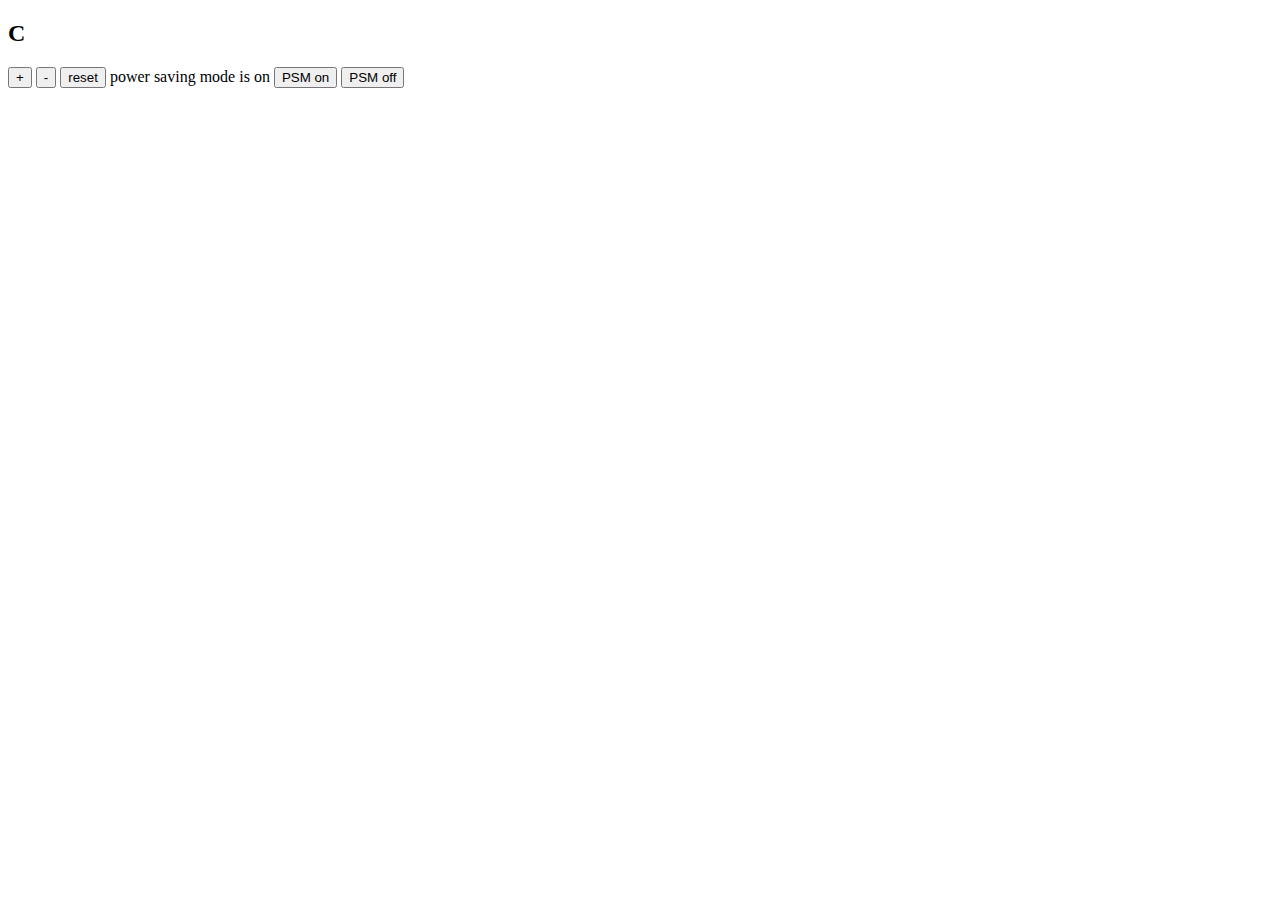
==== index.html @ 6208fa06 "Added html index page structure" ====
<!DOCTYPE html>
<html>

<head>
  <title>Thermostat</title>
</head>

<body>
  <h2><span id="temperature"></span>C</h2>
  <p>
    <button id="temperature-increase">+</button>
    <button id="temperature-decrease">-</button>
    <button id="temperature-reset">reset</button>
    power saving mode is <span id="power-saving-status">on</span>
    <button id="powersavingmode-on">PSM on</button>
    <button id="powersavingmode-off">PSM off</button>
  </p>
  <script src="src/thermostat.js"></script>
  <script src="lib/jquery_ui/jquery-ui.min.js"></script>

</body>

</html>
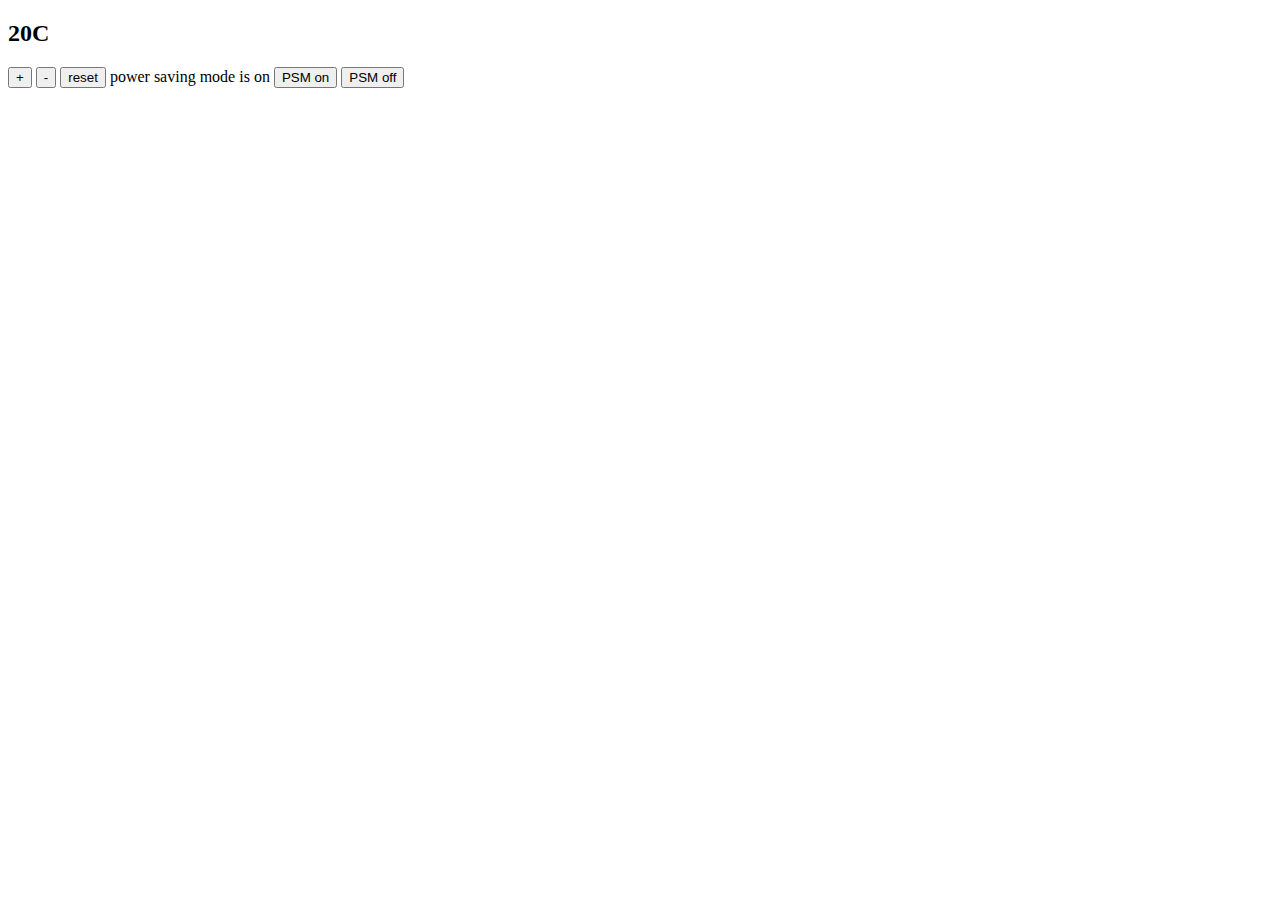
==== commit 1d81202b: "Inserted jQuery and user interface shows temperature and this can be increased" ====
--- a/index.html
+++ b/index.html
@@ -3,6 +3,9 @@
 
 <head>
   <title>Thermostat</title>
+  <script src="https://code.jquery.com/jquery-2.1.4.min.js"></script>
+  <script src="src/thermostat.js"></script>
+  <script src="src/interface.js"></script>
 </head>
 
 <body>
@@ -15,9 +18,5 @@
     <button id="powersavingmode-on">PSM on</button>
     <button id="powersavingmode-off">PSM off</button>
   </p>
-  <script src="src/thermostat.js"></script>
-  <script src="lib/jquery_ui/jquery-ui.min.js"></script>
-
 </body>
-
 </html>
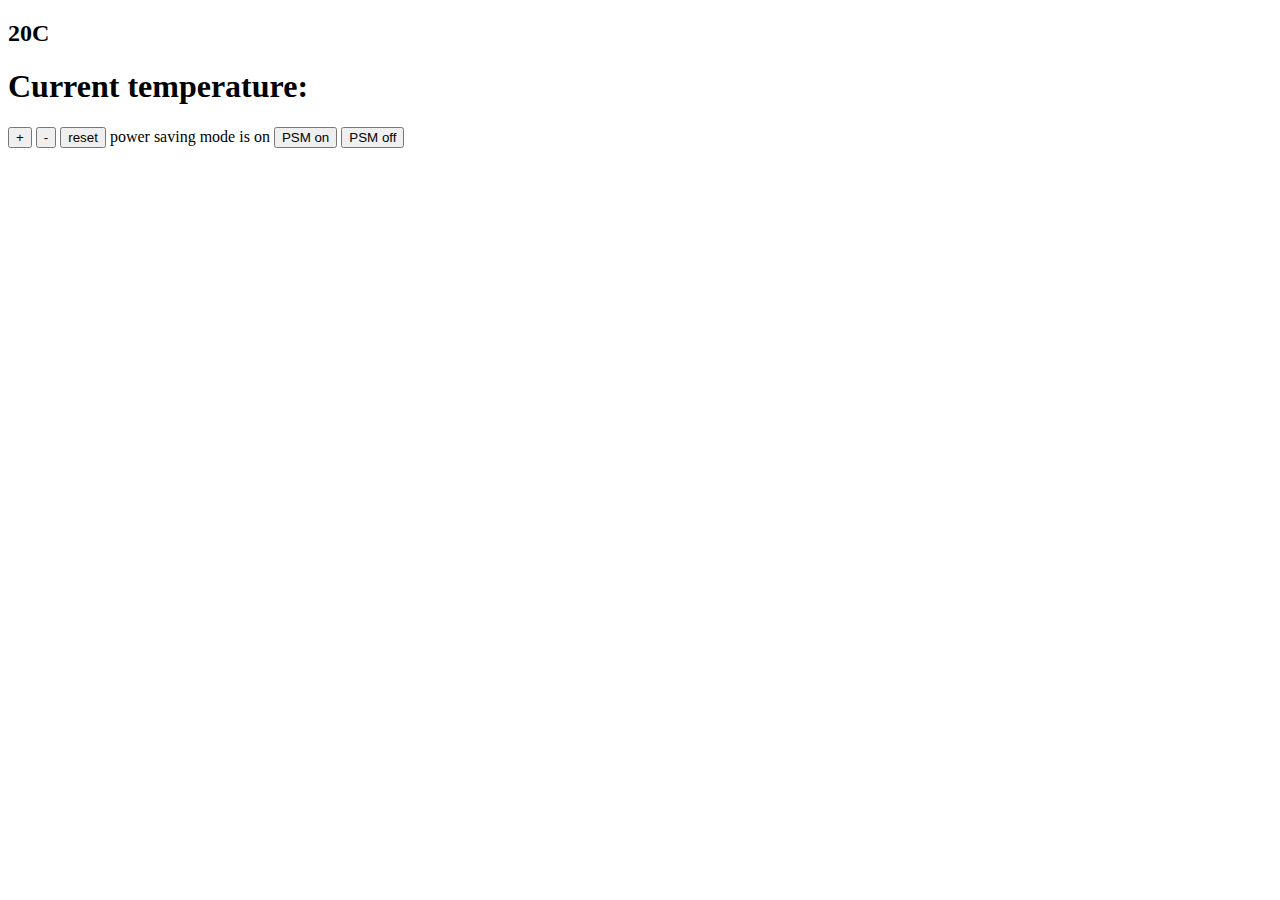
==== commit ede9fa12: "API call added to display current temp in London" ====
--- a/index.html
+++ b/index.html
@@ -3,6 +3,9 @@
 
 <head>
   <title>Thermostat</title>
+
+  <link rel="stylesheet" href="css/style.css">
+
   <script src="https://code.jquery.com/jquery-2.1.4.min.js"></script>
   <script src="src/thermostat.js"></script>
   <script src="src/interface.js"></script>
@@ -10,6 +13,9 @@
 
 <body>
   <h2><span id="temperature"></span>C</h2>
+  <section>
+    <h1>Current temperature: <span id="current-temperature"></span></h1>
+  </section>
   <p>
     <button id="temperature-increase">+</button>
     <button id="temperature-decrease">-</button>
--- a/css/style.css
+++ b/css/style.css
@@ -0,0 +1,11 @@
+.low {
+  color: green;
+}
+
+.medium {
+  color: black;
+}
+
+.high {
+  color: red;
+}
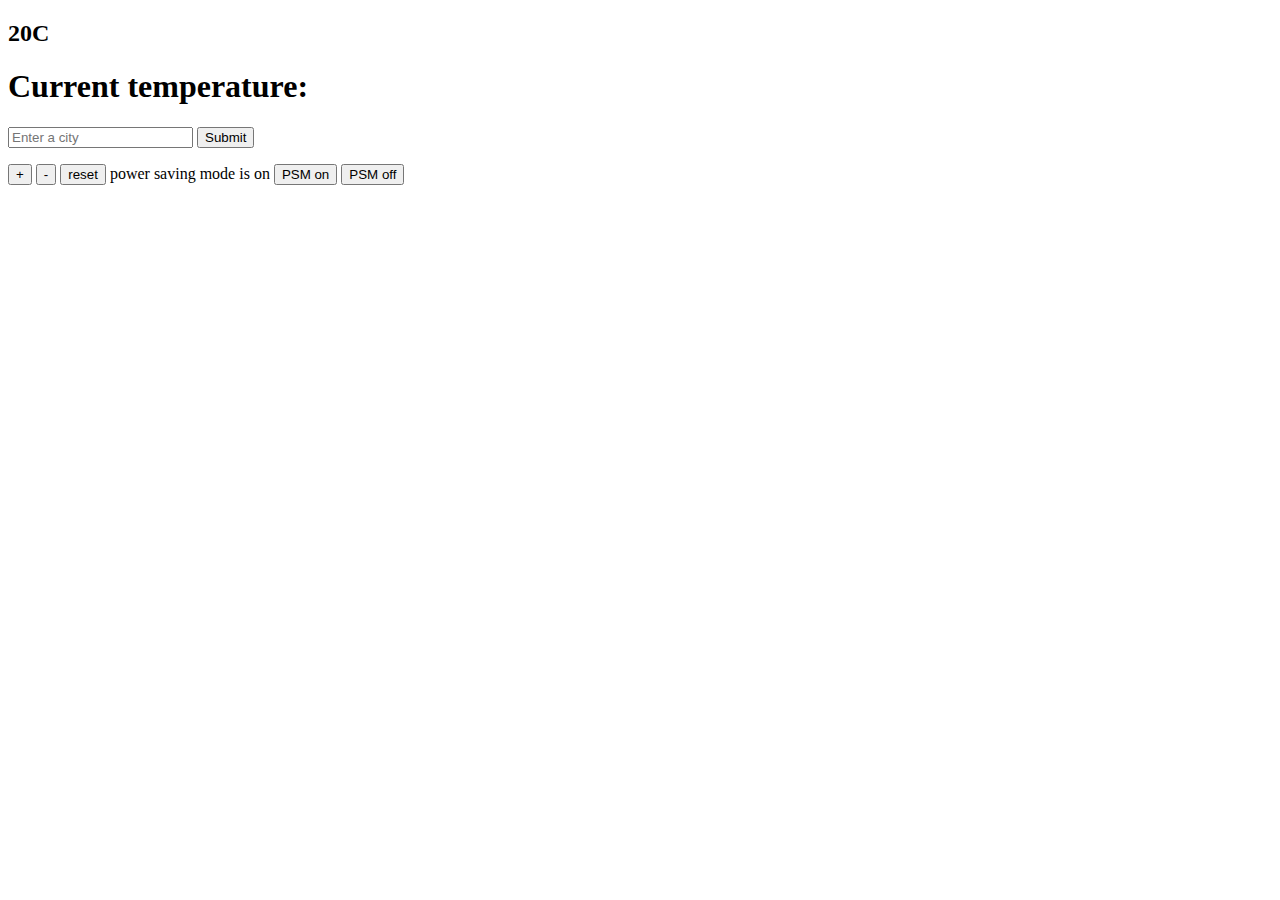
==== commit 1f281e38: "User can input city to get its current temperature" ====
--- a/index.html
+++ b/index.html
@@ -15,6 +15,10 @@
   <h2><span id="temperature"></span>C</h2>
   <section>
     <h1>Current temperature: <span id="current-temperature"></span></h1>
+    <form id="select-city">
+      <input id="current-city" type="text" placeholder="Enter a city">
+      <input type="submit">
+    </form>
   </section>
   <p>
     <button id="temperature-increase">+</button>
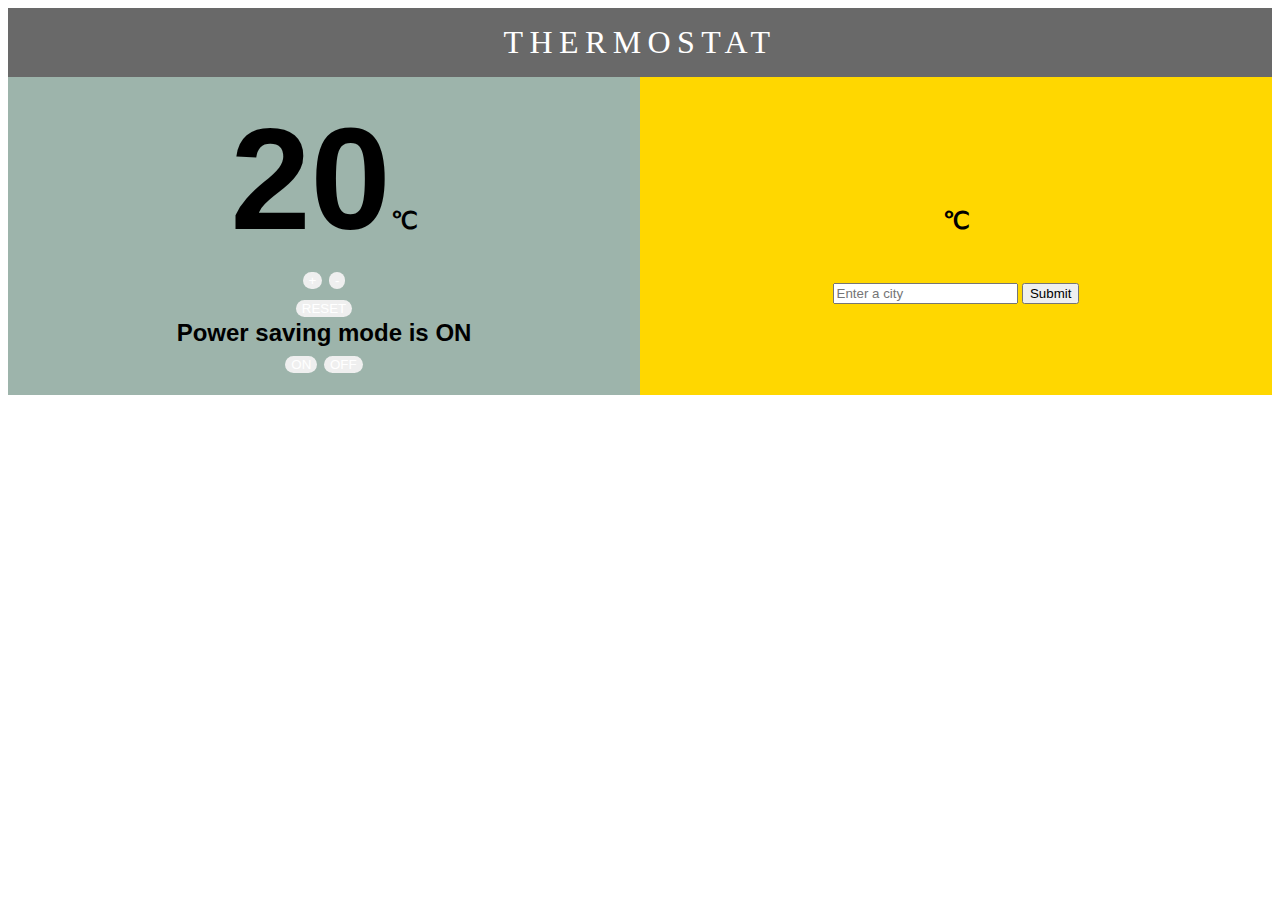
==== commit 25786e4e: "Added some styling(WIP)" ====
--- a/index.html
+++ b/index.html
@@ -1,32 +1,41 @@
 <!DOCTYPE html>
 <html>
-
-<head>
-  <title>Thermostat</title>
-
   <link rel="stylesheet" href="css/style.css">
-
+  <div class="header">
+    THERMOSTAT
+  </div>
   <script src="https://code.jquery.com/jquery-2.1.4.min.js"></script>
   <script src="src/thermostat.js"></script>
   <script src="src/interface.js"></script>
-</head>
+  <div class="container">
 
-<body>
-  <h2><span id="temperature"></span>C</h2>
-  <section>
-    <h1>Current temperature: <span id="current-temperature"></span></h1>
-    <form id="select-city">
-      <input id="current-city" type="text" placeholder="Enter a city">
-      <input type="submit">
-    </form>
-  </section>
-  <p>
-    <button id="temperature-increase">+</button>
-    <button id="temperature-decrease">-</button>
-    <button id="temperature-reset">reset</button>
-    power saving mode is <span id="power-saving-status">on</span>
-    <button id="powersavingmode-on">PSM on</button>
-    <button id="powersavingmode-off">PSM off</button>
-  </p>
-</body>
+  <body>
+    <div class="leftSection">
+      <h2>
+        <span id="temperature"></span>&#8451
+        <div class="temp-btn-group">
+          <button id="temperature-increase">+</button>
+          <button id="temperature-decrease">-</button><br>
+          <button id="temperature-reset">RESET</button>
+        </div>
+
+        Power saving mode is <span id="power-saving-status">ON</span>
+        <div class="psm-btn-group">
+          <button id="powersavingmode-on">ON</button>
+          <button id="powersavingmode-off">OFF</button>
+        </div>
+      </h2>
+    </div>
+
+    <div class="rightSection">
+      <h2>
+        <span id="current-temperature"></span>&#8451
+      </h2>
+      <form id="select-city">
+        <input id="current-city" type="text" placeholder="Enter a city">
+        <input type="submit">
+      </form>
+    </div>
+  </body>
+</div>
 </html>
--- a/css/style.css
+++ b/css/style.css
@@ -1,11 +1,60 @@
 .low {
   color: green;
+  font-size:6em;
 }
 
 .medium {
   color: black;
+  font-size:6em;
 }
 
 .high {
   color: red;
+  font-size:6em;
 }
+
+.container {
+  display: table;
+  width:100%;
+  height: 100%;
+  position:relative;
+  text-align: center;
+  vertical-align: bottom;
+  font-family: 'Roboto', sans-serif;
+}
+
+button {
+  border-radius: 12px;
+  border: none;
+  color: white;
+  outline: none;
+}
+
+button:hover {
+  background-color: red;
+  color: white;
+}
+.leftSection {
+  display: table-cell;
+  background-color: #9db4ab;
+  width: 50%;
+}
+
+.rightSection {
+  display: table-cell;
+  background-color: #ffd700;
+  width: 50%;
+}
+#current-temperature {
+  font-size:6em;
+}
+
+.header {
+  text-align: center;
+  padding:0.5em;
+  color:white;
+  background-color: #696969;
+  font-size: 2em;
+  font-family: 'Hoefler Text', Georgia, 'Times New Roman', serif;
+  letter-spacing: .2em;
+}
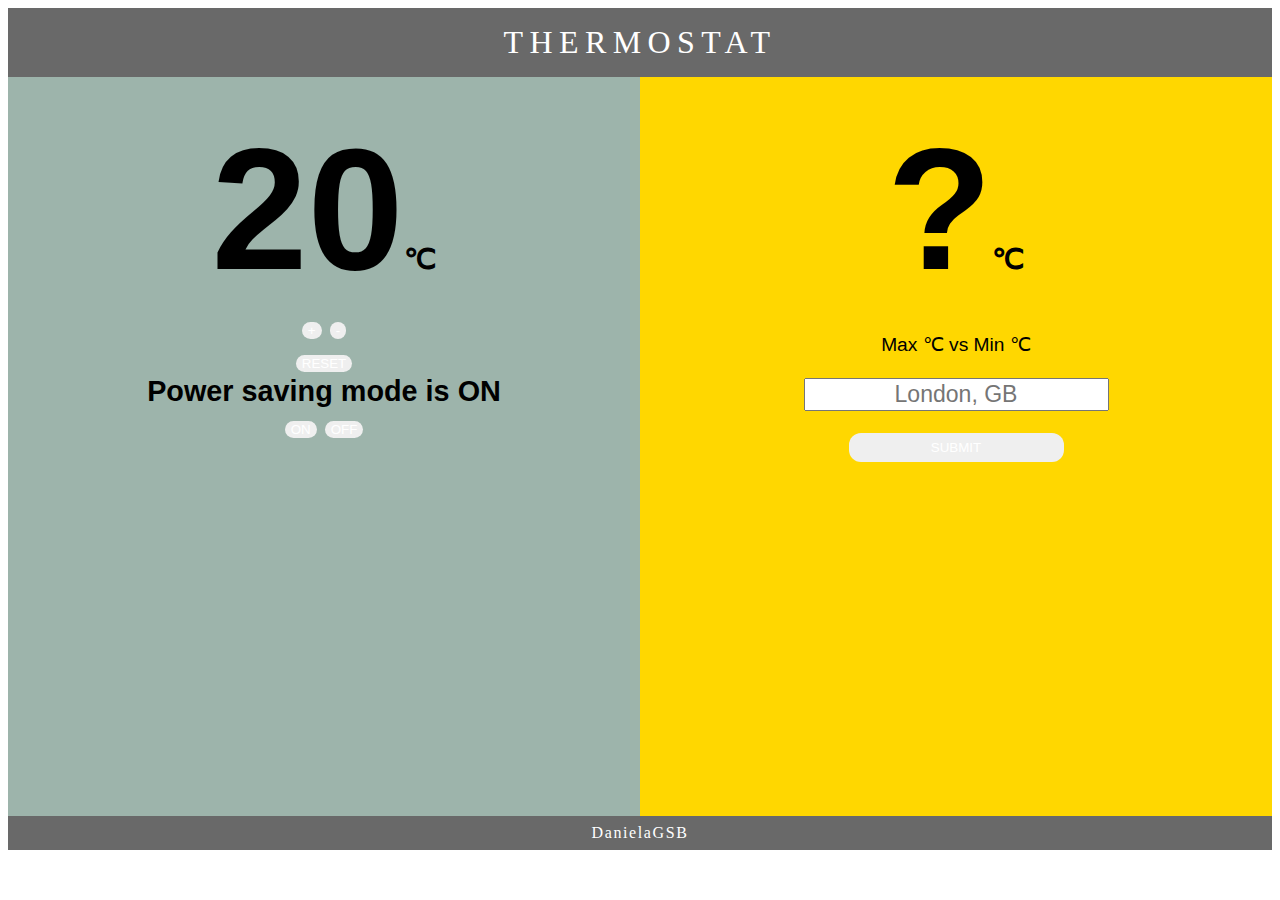
==== commit 8a46cae1: "Slight CCS improvements" ====
--- a/index.html
+++ b/index.html
@@ -29,13 +29,21 @@
 
     <div class="rightSection">
       <h2>
-        <span id="current-temperature"></span>&#8451
+        <span id="current-temperature">?</span>&#8451
       </h2>
+      <div class="temp-range">
+        Max <span id="max-temperature"></span>&#8451 vs Min <span id="min-temperature"></span>&#8451
+      </div>
+      <br />
       <form id="select-city">
-        <input id="current-city" type="text" placeholder="Enter a city">
-        <input type="submit">
+        <input id="current-city" type="text" placeholder="London, GB"><br/><br/>
+        <input type="submit" value="SUBMIT">
       </form>
     </div>
   </body>
 </div>
+<div class="footer">
+  DanielaGSB
+</div>
+
 </html>
--- a/css/style.css
+++ b/css/style.css
@@ -15,11 +15,9 @@
 
 .container {
   display: table;
-  width:100%;
-  height: 100%;
-  position:relative;
+  width: 100%;
+  position: relative;
   text-align: center;
-  vertical-align: bottom;
   font-family: 'Roboto', sans-serif;
 }
 
@@ -34,19 +32,46 @@
   background-color: red;
   color: white;
 }
+
+input[type="submit"] {
+  border-radius: 12px;
+  border: none;
+  color: white;
+  outline: none;
+  height: 29px;
+  width: 215px;
+}
+
+input[type="submit"]:hover {
+  background-color: red;
+  color: white;
+}
+
 .leftSection {
   display: table-cell;
   background-color: #9db4ab;
   width: 50%;
+  height:80vh;
+  padding:0.5em;
+  font-size: 1.2em;
 }
 
 .rightSection {
   display: table-cell;
   background-color: #ffd700;
   width: 50%;
+  height:80vh;
+  padding:0.5em;
+  font-size: 1.2em;
 }
+
 #current-temperature {
   font-size:6em;
+}
+
+#current-city {
+  font-size:1.2em;
+  text-align: center;
 }
 
 .header {
@@ -58,3 +83,12 @@
   font-family: 'Hoefler Text', Georgia, 'Times New Roman', serif;
   letter-spacing: .2em;
 }
+
+.footer {
+  text-align: center;
+  padding: 0.5em 0 0.5em 0;
+  color:white;
+  background-color: #696969;
+  font-family: 'Hoefler Text', Georgia, 'Times New Roman', serif;
+  letter-spacing: .1em;
+}
